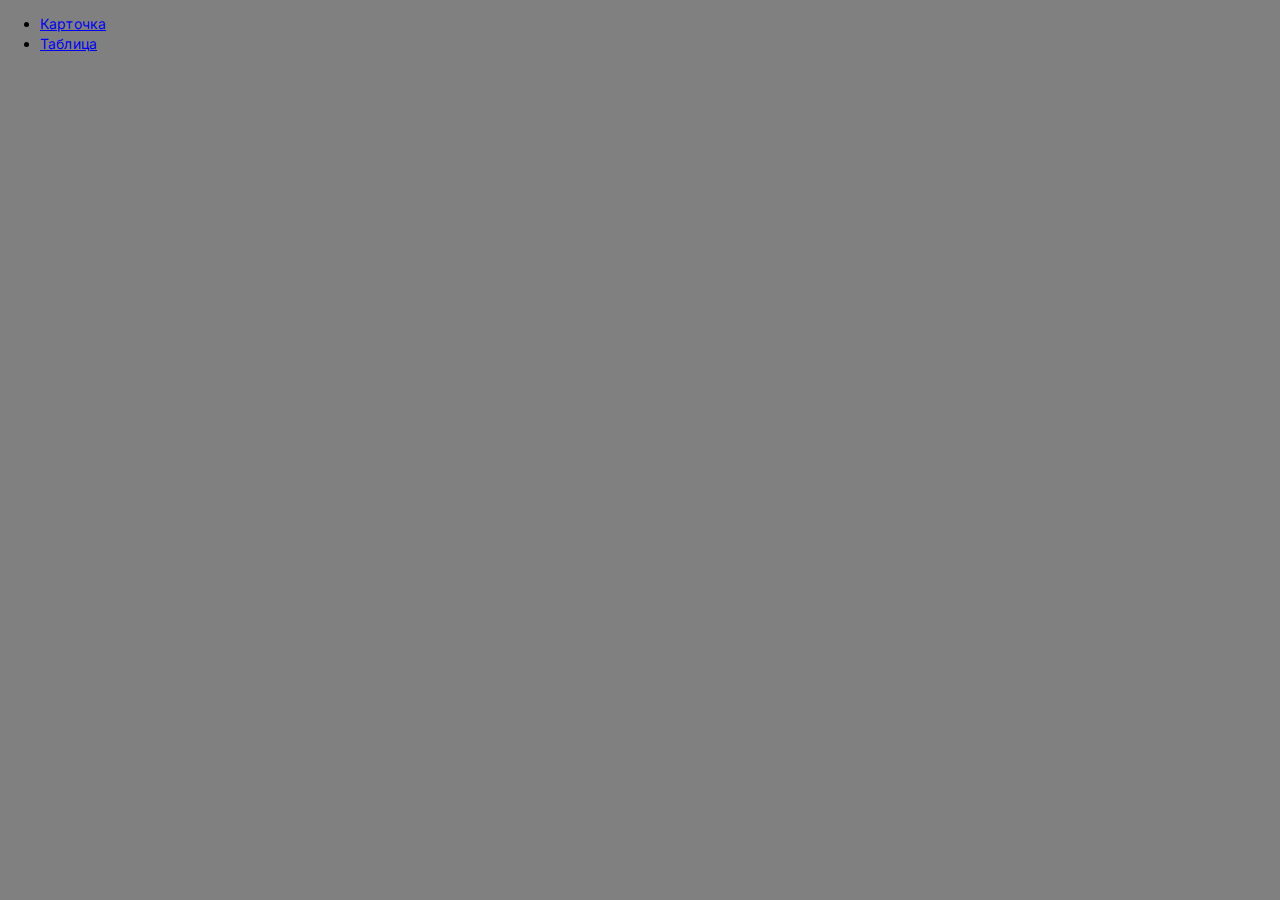
==== index.html @ f1e1e032 "Начал работу над проектом" ====
<!DOCTYPE html>
<html lang="ru">
<head>
  <meta charset="UTF-8">
  <meta http-equiv="X-UA-Compatible" content="IE=edge">
  <meta name="viewport" content="width=device-width, initial-scale=1.0">
  <title>Document</title>

  <link rel="preconnect" href="https://fonts.googleapis.com"><link rel="preconnect" href="https://fonts.gstatic.com" crossorigin><link href="https://fonts.googleapis.com/css2?family=Inter:wght@100;200;300;400;500;600;700;800;900&display=swap" rel="stylesheet">

  <link rel="stylesheet" href="normalize.min.css">
  <link rel="stylesheet" href="style.css">

</head>
<body>
  <ul>
    <li><a href="1.html" target="_blank">Карточка</a></li>
    <li><a href="2.html" target="_blank">Таблица</a></li>
  </ul>
</body>
</html>
---- style.css ----
@charset "UTF-8";
html {
  box-sizing: border-box;
  scroll-behavior: smooth;
}

html *,
html *::before,
html *::after {
  box-sizing: border-box;
}

body {
  margin: 0;
  min-width: 850px;
  overflow-x: hidden;
  font-family: "Inter", sans-serif;
  line-height: 1.4;
  background-color: gray;
  position: relative;
  font-style: normal;
  font-weight: 400;
  font-size: 14px;
  color: #000000;
  letter-spacing: 0.01em;
}

img {
  height: auto;
  max-width: 100%;
}

.wrapper {
  margin: auto;
  display: flex;
  align-items: center;
  justify-content: center;
  width: 100%;
  height: 100vh;
}

.reference {
  max-width: 800px;
  width: 100%;
  display: grid;
  grid-template-columns: 1fr;
  background-color: #fff;
}
.reference__top {
  padding: 20px 25px;
  display: flex;
  align-items: center;
}
.reference__bottom {
  padding: 20px 25px;
  background-color: #ed1b34;
  color: #fff;
}
.reference__logo {
  max-width: 120px;
  margin-right: 34px;
}
.reference__logo img {
  display: block;
  width: 100%;
}
.reference__tag {
  font-weight: 700;
  text-transform: uppercase;
  font-size: 74px;
  line-height: 1;
  display: block;
  margin-right: 75px;
}
.reference__date {
  display: block;
  color: inherit;
  font-weight: 700;
  text-transform: uppercase;
  font-size: 27px;
  line-height: 1;
}
.reference__table {
  width: 100%;
  margin-bottom: 16px;
}
.reference__table td,
.reference__table th,
.reference__table tr {
  text-align: left;
}
.reference__table th,
.reference__table td {
  width: 20%;
  padding: 0;
  padding-right: 12px;
  padding-bottom: 12px;
}
.reference__label {
  font-size: 16px;
  line-height: 1;
}
.reference__caps {
  font-size: 32px;
  line-height: 1;
  font-weight: 700;
  text-transform: uppercase;
}
.reference__summary {
  display: grid;
  grid-template-columns: 1fr 4fr;
}
.reference__summary .reference__label {
  display: block;
  margin-bottom: 16px;
}
.reference__summary .reference__caps {
  display: block;
}
.reference__text {
  margin: 0;
  font-size: 16px;
}

.indicators {
  max-width: 1020px;
  margin: auto;
  height: 100vh;
  display: flex;
  align-items: center;
}
.indicators table {
  border-collapse: collapse;
  background-color: #fff;
  width: 100%;
}
.indicators th {
  text-align: left; /* Выравнивание по левому краю */
  padding: 30px 15px; /* Поля вокруг содержимого ячеек */
  border-left: 1px solid; /* Граница вокруг ячеек */
  border-right: 1px solid; /* Граница вокруг ячеек */
  border-color: rgba(255, 255, 255, 0.3);
  background-color: #0a80bb;
  color: #fff;
}
.indicators th:first-child {
  border-left: 0;
}
.indicators th:last-child {
  border-right: 0;
}
.indicators td {
  padding: 30px 15px; /* Поля вокруг содержимого ячеек */
  border: 1px solid; /* Граница вокруг ячеек */
  border-color: #e6e6e6;
}
.indicators td:first-child {
  border-left: 0;
}
.indicators td:last-child {
  border-right: 0;
}
.indicators .mod {
  color: #0a80bb;
  font-weight: 700;
}
.indicators .comment {
  margin: 0;
  padding: 16px 30px;
}
.indicators .big {
  padding: 6px 15px;
}
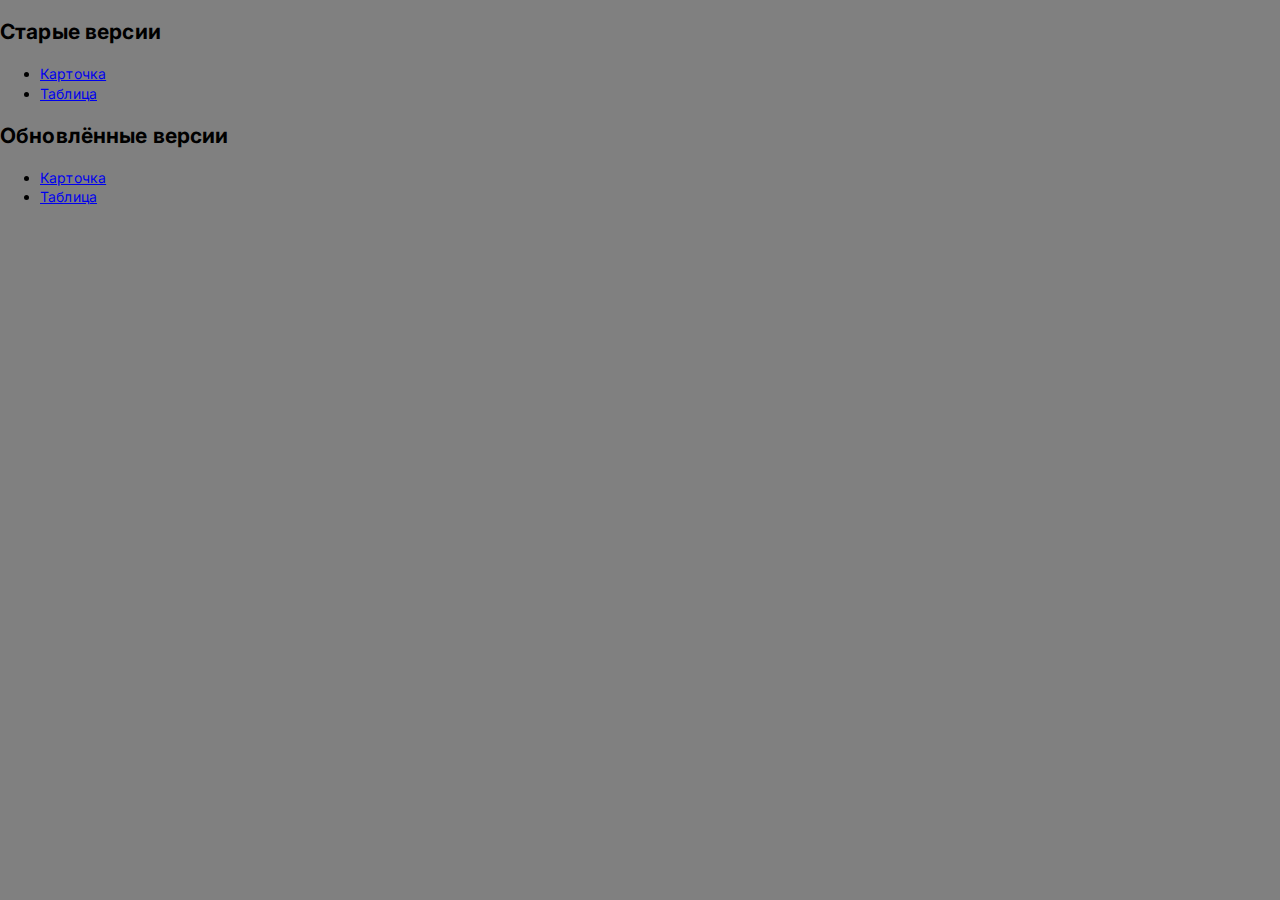
==== commit 3a0f1ac1: "Правки и обновления данных." ====
--- a/index.html
+++ b/index.html
@@ -13,9 +13,15 @@
 
 </head>
 <body>
+  <h2>Старые версии</h2>
   <ul>
     <li><a href="1.html" target="_blank">Карточка</a></li>
     <li><a href="2.html" target="_blank">Таблица</a></li>
   </ul>
+  <h2>Обновлённые версии</h2>
+  <ul>
+    <li><a href="1-v2.html" target="_blank">Карточка</a></li>
+    <li><a href="2-v2.html" target="_blank">Таблица</a></li>
+  </ul>
 </body>
 </html>--- a/style.css
+++ b/style.css
@@ -170,4 +170,20 @@
 }
 .indicators .big {
   padding: 6px 15px;
+}
+
+.reference__caps span {
+  font-size: 16px;
+  display: block;
+  margin-top: 12px;
+}
+
+.section--mod .reference__summary {
+  display: block;
+}
+
+.reference__footer-text {
+  margin: 0;
+  font-size: 16px;
+  margin-top: 32px;
 }